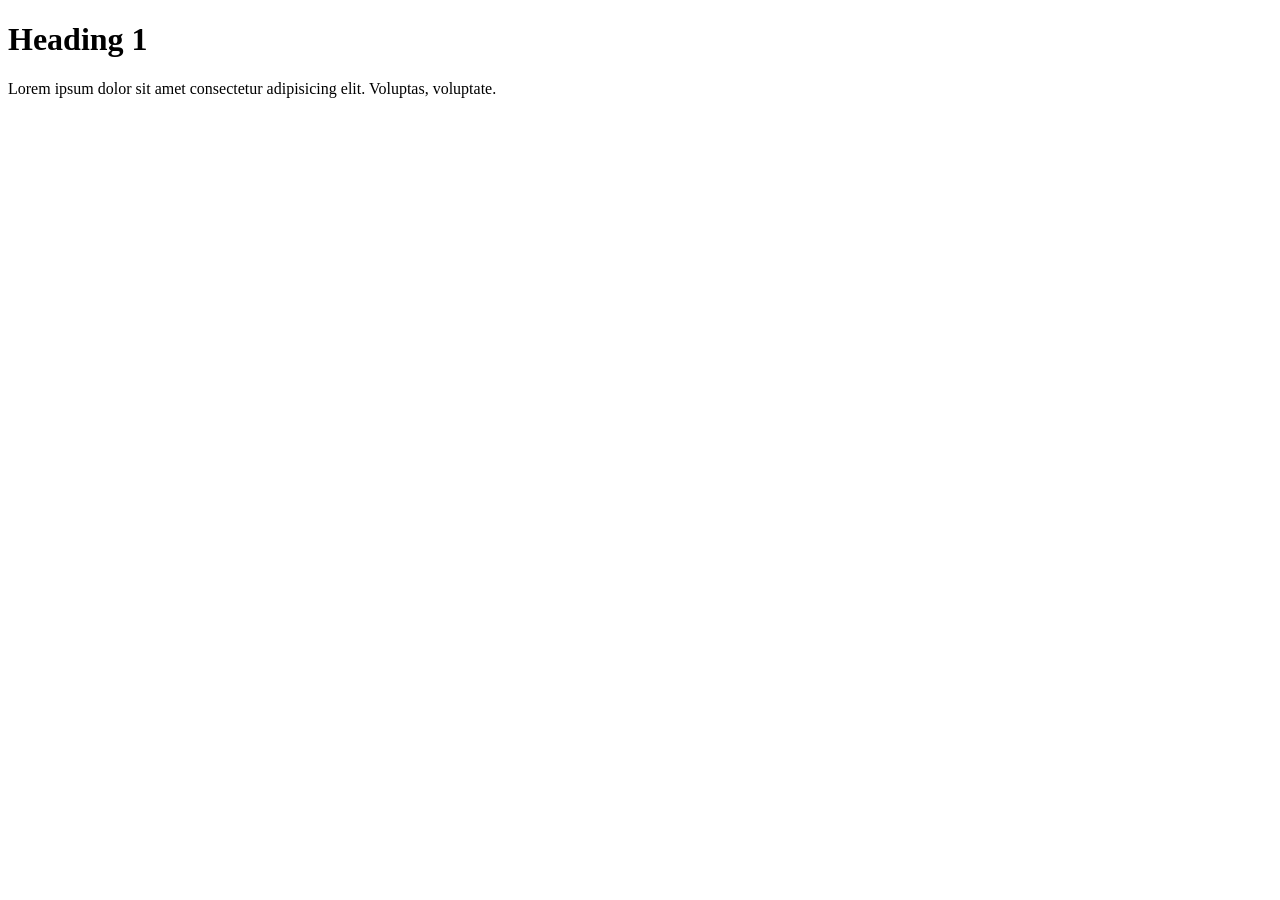
==== index.html @ 89a4e077 "Archive los pdf en la carpeta llamada carpeta, y comence el desarrollo del sitio web, con un index.h" ====
<!DOCTYPE html>
<html lang="en">
<head>
    <meta charset="UTF-8">
    <meta name="viewport" content="width=device-width, initial-scale=1.0">
    <title>Document</title>
</head>
<body>
    <div>
        <h1>Heading 1</h1>
        <p>Lorem ipsum dolor sit amet consectetur adipisicing elit. Voluptas, voluptate.</p>
    </div>
    
</body>
</html>
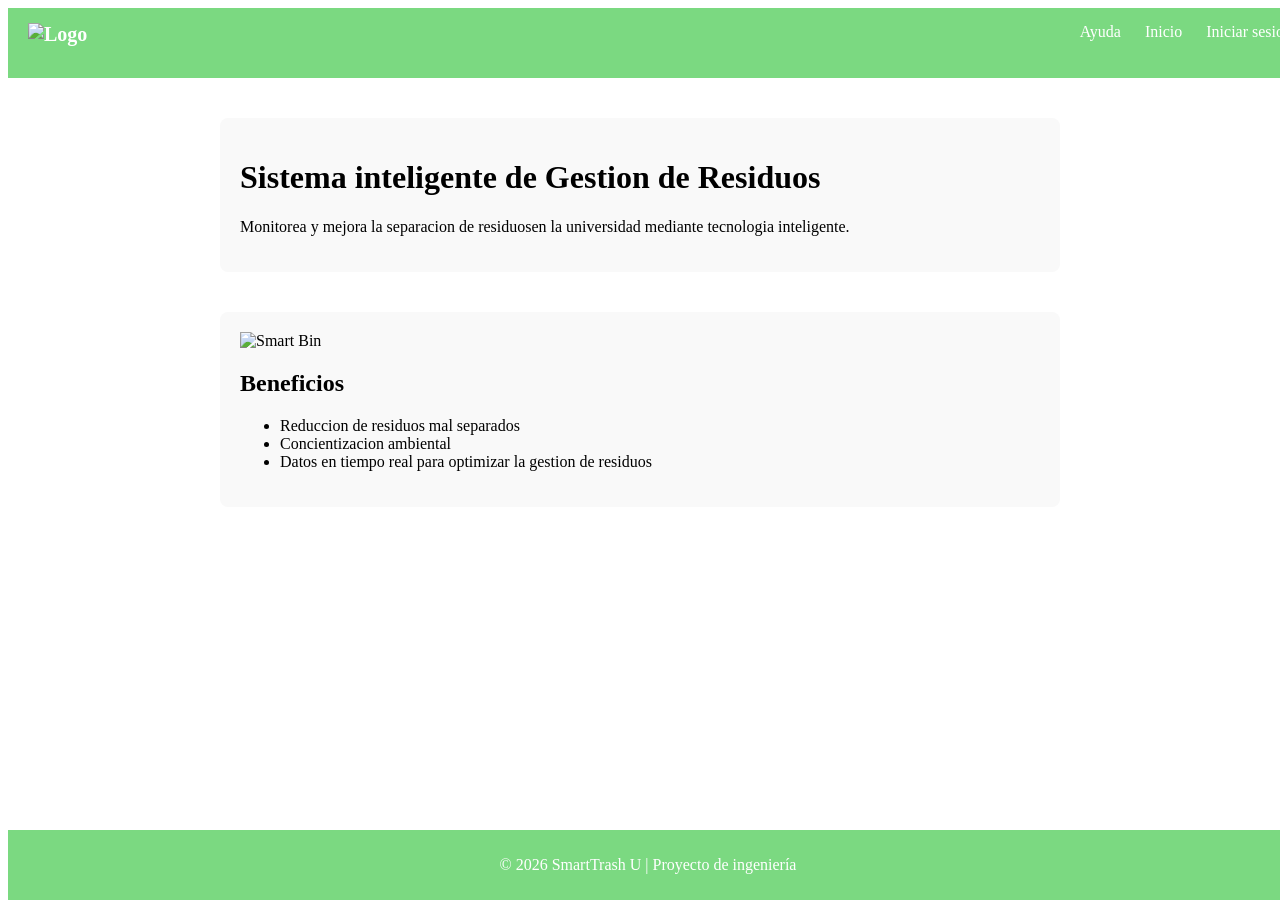
==== commit dd522001: "no se que poner esto es pa carpetas listo" ====
--- a/index.html
+++ b/index.html
@@ -3,13 +3,38 @@
 <head>
     <meta charset="UTF-8">
     <meta name="viewport" content="width=device-width, initial-scale=1.0">
+    <link rel="stylesheet" href="style.css">
     <title>Document</title>
 </head>
 <body>
-    <div>
-        <h1>Heading 1</h1>
-        <p>Lorem ipsum dolor sit amet consectetur adipisicing elit. Voluptas, voluptate.</p>
+<nav class="barra-superior">
+    
+    <div class="logo">
+        <img src="img/logo.png" alt="Logo" class="logo-img" a="">
     </div>
-    
+    <div class="menu">
+    <a href="#Ayuda">Ayuda</a>
+    <a href="#Inicio">Inicio</a>
+    <a href="#Iniciar sesion">Iniciar sesion</a>
+    </div>
+</nav>
+
+<div class="container">
+    <h1>Sistema inteligente de Gestion de Residuos</h1>
+    <p>Monitorea y mejora la separacion de residuosen la universidad mediante tecnologia inteligente.</p>
+</div>
+<div class="container">
+    <img src="img/img2.jpg" alt="Smart Bin" class="smart-bin">
+    <h2>Beneficios</h2>
+    <ul>
+        <li>Reduccion de residuos mal separados</li>
+        <li>Concientizacion ambiental</li>
+        <li>Datos en tiempo real para optimizar la gestion de residuos</li>
+    </ul>
+</div>
+
+<footer class="barra-inferior">
+    <p>&copy; 2026 SmartTrash U | Proyecto de ingeniería</p>
+</footer>
 </body>
 </html>
--- a/style.css
+++ b/style.css
@@ -0,0 +1,46 @@
+.barra-superior {
+  display: flex;
+  justify-content: space-between;
+  background-color: #7BD981; /* Color de fondo */
+  padding: 15px 20px;
+  width: 100%;
+}
+
+.barra-superior .logo {
+  color: white;
+  font-weight: bold;
+  font-size: 20px;
+}
+
+.barra-superior .menu a {
+  color: white;
+  text-decoration: none;
+  margin-left: 20px;
+}
+
+.barra-superior .menu a:hover {
+  text-decoration: underline;
+}
+.container {
+  max-width: 800px;
+  margin: 40px auto;
+  padding: 20px;
+  background-color: #f9f9f9;
+  border-radius: 8px;
+}
+.logo-img {
+  height: 40px;
+}
+.logo{
+  display: flex;
+  align-items: center;
+}
+.barra-inferior {
+  background-color: #7BD981;
+  color: white;
+  text-align: center;
+  padding: 10px 0;
+  position: fixed;
+  width: 100%;
+  bottom: 0;
+}
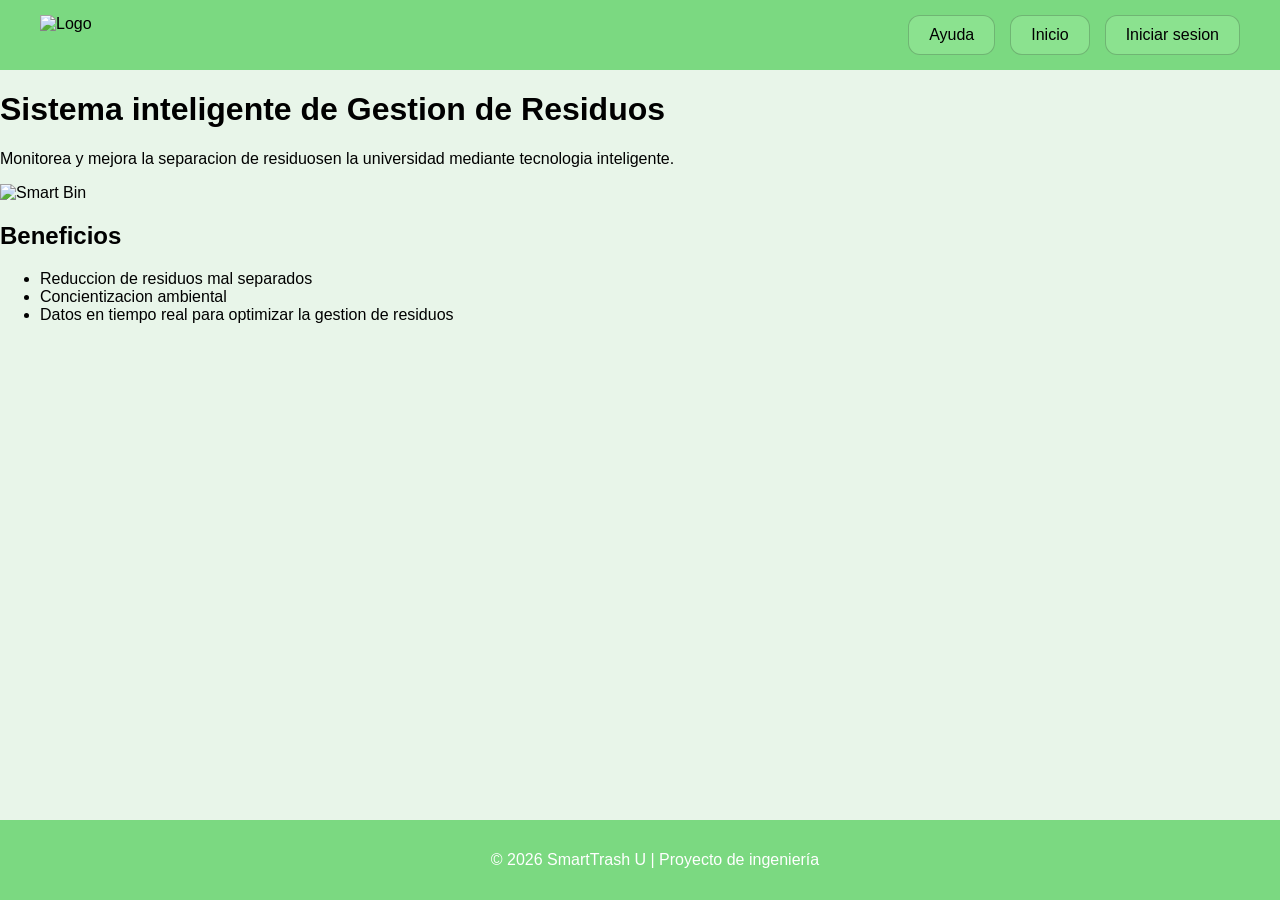
==== commit 5d0c8bc9: "vf para diseño" ====
--- a/index.html
+++ b/index.html
@@ -13,9 +13,9 @@
         <img src="img/logo.png" alt="Logo" class="logo-img" a="">
     </div>
     <div class="menu">
-    <a href="#Ayuda">Ayuda</a>
-    <a href="#Inicio">Inicio</a>
-    <a href="#Iniciar sesion">Iniciar sesion</a>
+    <a href="/subpags/Ayuda/ayuda.html">Ayuda</a>
+    <a href="/index.html">Inicio</a>
+    <a href="/subpags/In-sesion/inicio.html">Iniciar sesion</a>
     </div>
 </nav>
 
--- a/style.css
+++ b/style.css
@@ -1,46 +1,134 @@
-.barra-superior {
-  display: flex;
-  justify-content: space-between;
-  background-color: #7BD981; /* Color de fondo */
-  padding: 15px 20px;
-  width: 100%;
+body{
+    margin: 0;
+    font-family: Arial, Helvetica, sans-serif;
+    background-color: #e8f5e9;
 }
 
-.barra-superior .logo {
-  color: white;
-  font-weight: bold;
-  font-size: 20px;
+/* ================= NAVBAR ================= */
+
+.barra-superior{
+    display: flex;
+    justify-content: space-between;
+    align-items: center;
+    background-color: #7BD981;
+    padding: 15px 40px;
 }
 
-.barra-superior .menu a {
-  color: white;
-  text-decoration: none;
-  margin-left: 20px;
+.logo{
+    display: flex;
+    align-items: center;
 }
 
-.barra-superior .menu a:hover {
-  text-decoration: underline;
+.logo-img{
+    height: 40px;
 }
-.container {
-  max-width: 800px;
-  margin: 40px auto;
-  padding: 20px;
-  background-color: #f9f9f9;
-  border-radius: 8px;
+
+.menu{
+    display: flex;
+    gap: 15px;
 }
-.logo-img {
-  height: 40px;
+
+.menu a{
+    text-decoration: none;
+    color: black;
+    background-color: #8be28f;
+    padding: 10px 20px;
+    border-radius: 12px;
+    border: 1px solid rgba(0,0,0,0.2);
+    transition: 0.3s;
 }
-.logo{
-  display: flex;
-  align-items: center;
+
+.menu a:hover{
+    background-color: #72d877;
 }
-.barra-inferior {
-  background-color: #7BD981;
-  color: white;
-  text-align: center;
-  padding: 10px 0;
-  position: fixed;
-  width: 100%;
-  bottom: 0;
+
+/* ================= CONTENEDOR LOGIN ================= */
+
+.container-insesion{
+    width: 400px;
+    margin: 50px auto;
+    background-color: white;
+    padding: 40px;
+    border-radius: 25px;
+    box-shadow: 0px 4px 15px rgba(0,0,0,0.1);
+    text-align: center;
 }
+
+.container-insesion h2{
+    margin-bottom: 30px;
+    font-size: 35px;
+}
+
+.container-insesion label{
+    display: block;
+    text-align: left;
+    margin-bottom: 5px;
+}
+
+.container-insesion input{
+    width: 100%;
+    padding: 12px;
+    margin-bottom: 20px;
+    border-radius: 10px;
+    border: 1px solid #ccc;
+}
+
+/* ================= BOTÓN LOGIN ================= */
+
+.container-insesion button{
+    width: 100%;
+    padding: 14px;
+    border: none;
+    border-radius: 12px;
+    background-color: #00c853;
+    color: white;
+    font-size: 18px;
+    cursor: pointer;
+    transition: 0.3s;
+}
+
+.container-insesion button:hover{
+    background-color: #00b248;
+}
+
+/* ================= BOTONES DE ACCESO ================= */
+
+.ini-directs{
+    display: flex;
+    flex-direction: column;
+    align-items: center;
+    gap: 20px;
+    margin-top: 40px;
+}
+
+.button-container{
+    width: 250px;
+}
+
+.back-button{
+    display: block;
+    text-align: center;
+    text-decoration: none;
+    background-color: #7BD981;
+    color: white;
+    padding: 15px;
+    border-radius: 25px;
+    font-size: 18px;
+    transition: 0.3s;
+}
+
+.back-button:hover{
+    background-color: #67c96d;
+}
+
+/* ================= FOOTER ================= */
+
+.barra-inferior{
+    background-color: #7BD981;
+    color: white;
+    text-align: center;
+    padding: 15px;
+    position: fixed;
+    bottom: 0;
+    width: 100%;
+}
